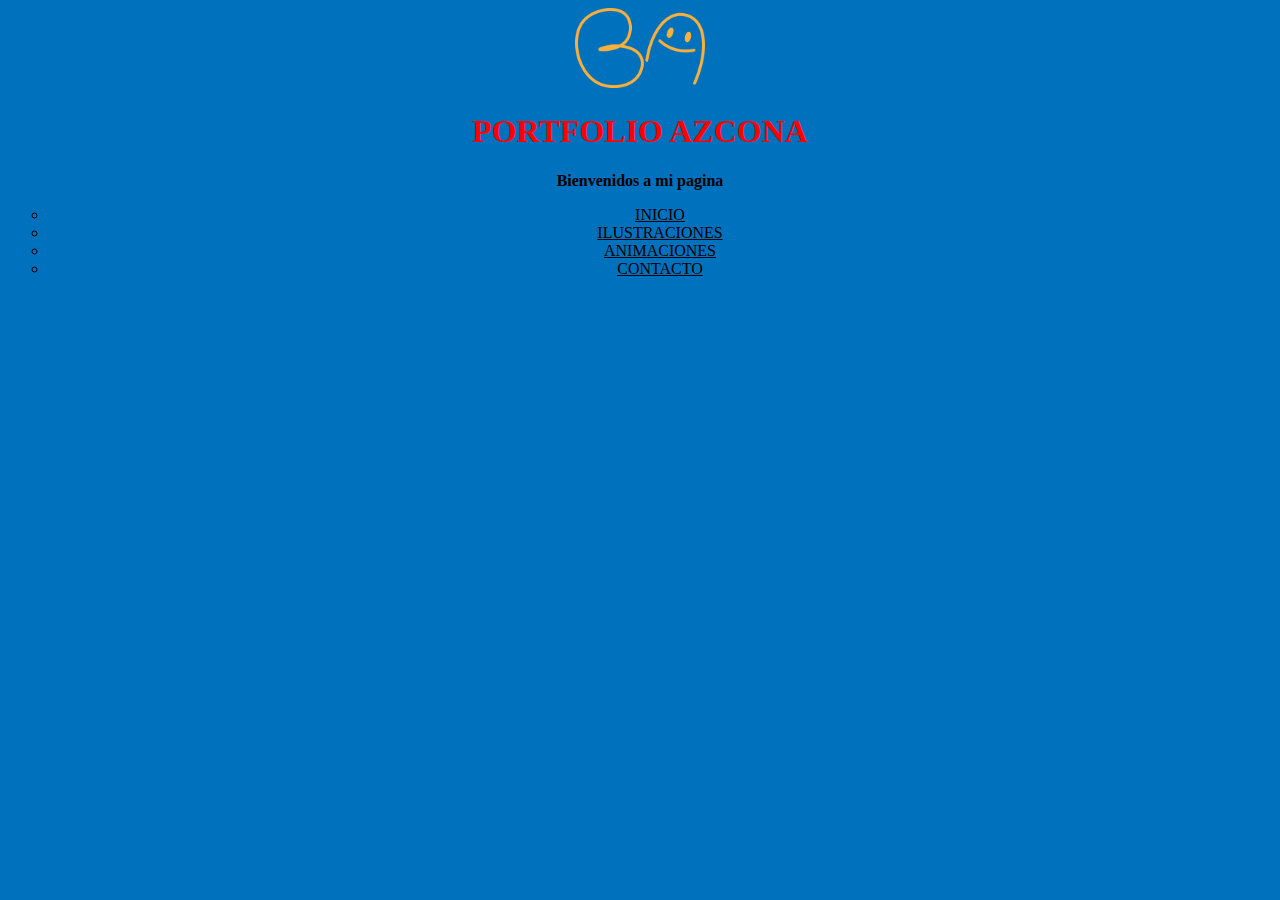
==== Portfolio Azcona/index.html @ 9591e267 "Add files via upload" ====
<!DOCTYPE html>
<html lang="en">
<head>
    <link rel="stylesheet" type="text/css" href="css/miestilo.css">
    <title>Inicio</title>
    <link rel="icon" href="logo.jpg">
    <header>
        <a href="https://htmlcolorcodes.com/"><img class="logo" src="images/logo.png" alt="" width="130" height="80"></a>
    </header>
</head>
<body background="images/logodos.jpg" link="#000" alink="#017bf5" vlink="#000">
    <h1>PORTFOLIO AZCONA</h1>
    <p><b>Bienvenidos a mi pagina</b></p>
    
    <ul>
        <li type="circle"><a href="https://htmlcolorcodes.com/">INICIO</a></li>
        <li type="circle"><a href="https://drive.google.com/drive/u/1/folders/1Rp6xcpUCccc4GhCV5Y0KZjSjCzG51TzZ/">ILUSTRACIONES</li></a>
        <li type="circle"><a href="https://github.com/new">ANIMACIONES</li></a>
        <li type="circle"><a href="https://www.instagram.com/benjiboy_1001/">CONTACTO</li></a>
    </ul>
</body>
</html>
---- Portfolio Azcona/css/miestilo.css ----
body{
    background-color: #0071BC;
}
header{
    margin: auto;
}
body{
    text-align: center;
}
h1 {
    color: red;
}
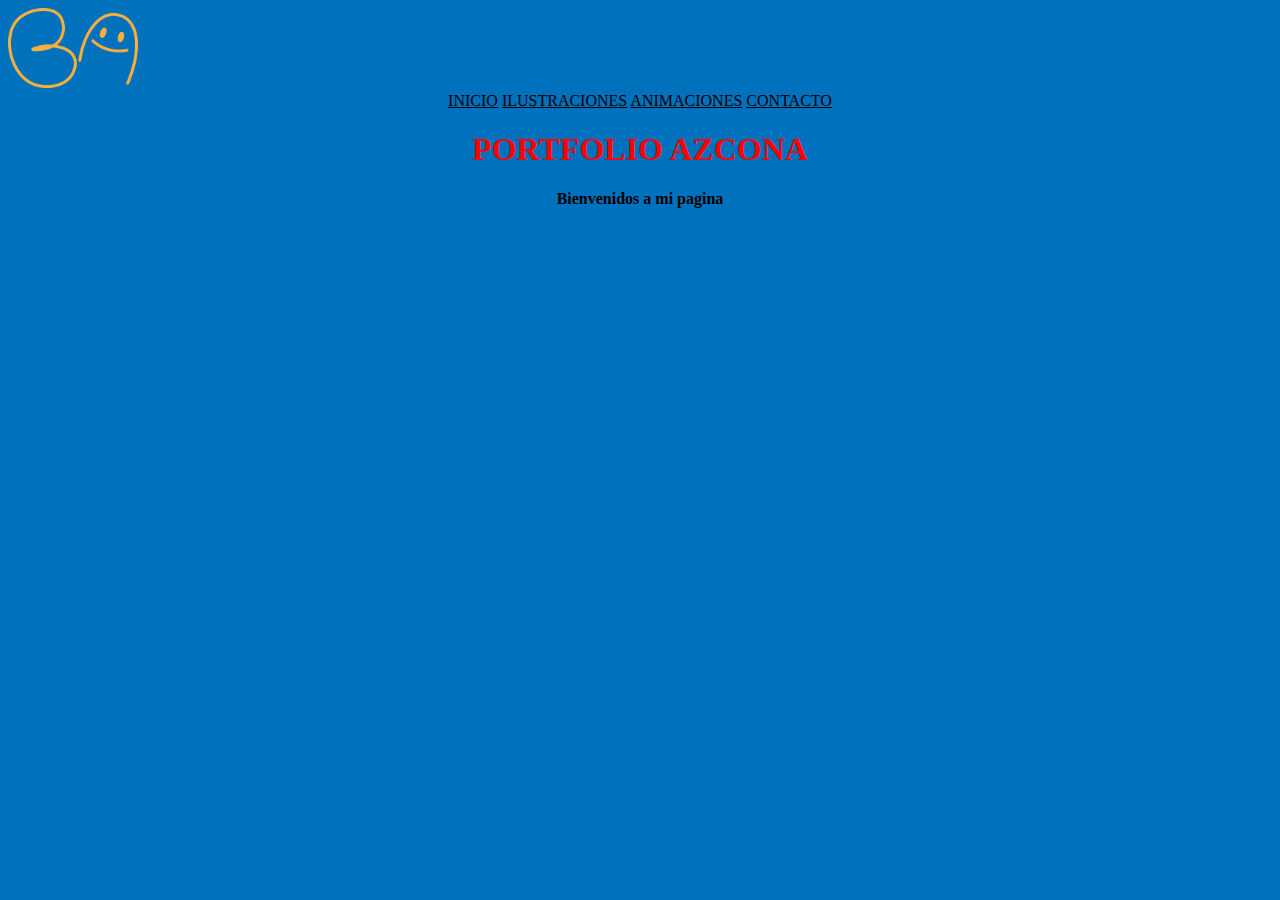
==== commit cdad3b25: "Add files via upload" ====
--- a/Portfolio Azcona/index.html
+++ b/Portfolio Azcona/index.html
@@ -4,19 +4,24 @@
     <link rel="stylesheet" type="text/css" href="css/miestilo.css">
     <title>Inicio</title>
     <link rel="icon" href="logo.jpg">
-    <header>
-        <a href="https://htmlcolorcodes.com/"><img class="logo" src="images/logo.png" alt="" width="130" height="80"></a>
-    </header>
 </head>
 <body background="images/logodos.jpg" link="#000" alink="#017bf5" vlink="#000">
+     <div class="head">
+
+        <div class="logo">
+            <a href="https://htmlcolorcodes.com/"><img src="images/logo.png" alt="" width="130" height="80"></a>
+        </div>
+
+        <nav class="navbar">
+            <a href="index.html">INICIO</a>
+            <a href="ilustraciones/index.html">ILUSTRACIONES</a>
+            <a href="animaciones/index.html">ANIMACIONES</a>
+            <a href="contacto/index.html">CONTACTO</a>
+        </nav>
+
+    </div>
     <h1>PORTFOLIO AZCONA</h1>
     <p><b>Bienvenidos a mi pagina</b></p>
-    
-    <ul>
-        <li type="circle"><a href="https://htmlcolorcodes.com/">INICIO</a></li>
-        <li type="circle"><a href="https://drive.google.com/drive/u/1/folders/1Rp6xcpUCccc4GhCV5Y0KZjSjCzG51TzZ/">ILUSTRACIONES</li></a>
-        <li type="circle"><a href="https://github.com/new">ANIMACIONES</li></a>
-        <li type="circle"><a href="https://www.instagram.com/benjiboy_1001/">CONTACTO</li></a>
-    </ul>
+   
 </body>
 </html>--- a/Portfolio Azcona/css/miestilo.css
+++ b/Portfolio Azcona/css/miestilo.css
@@ -1,12 +1,15 @@
 body{
+    text-align: center;
+    font-family: "Itim", cursive;
+    font-weight: 400;
+    font-style: normal;
     background-color: #0071BC;
 }
-header{
-    margin: auto;
+
+.logo{
+    text-align: left;
 }
-body{
-    text-align: center;
-}
+
 h1 {
     color: red;
 }